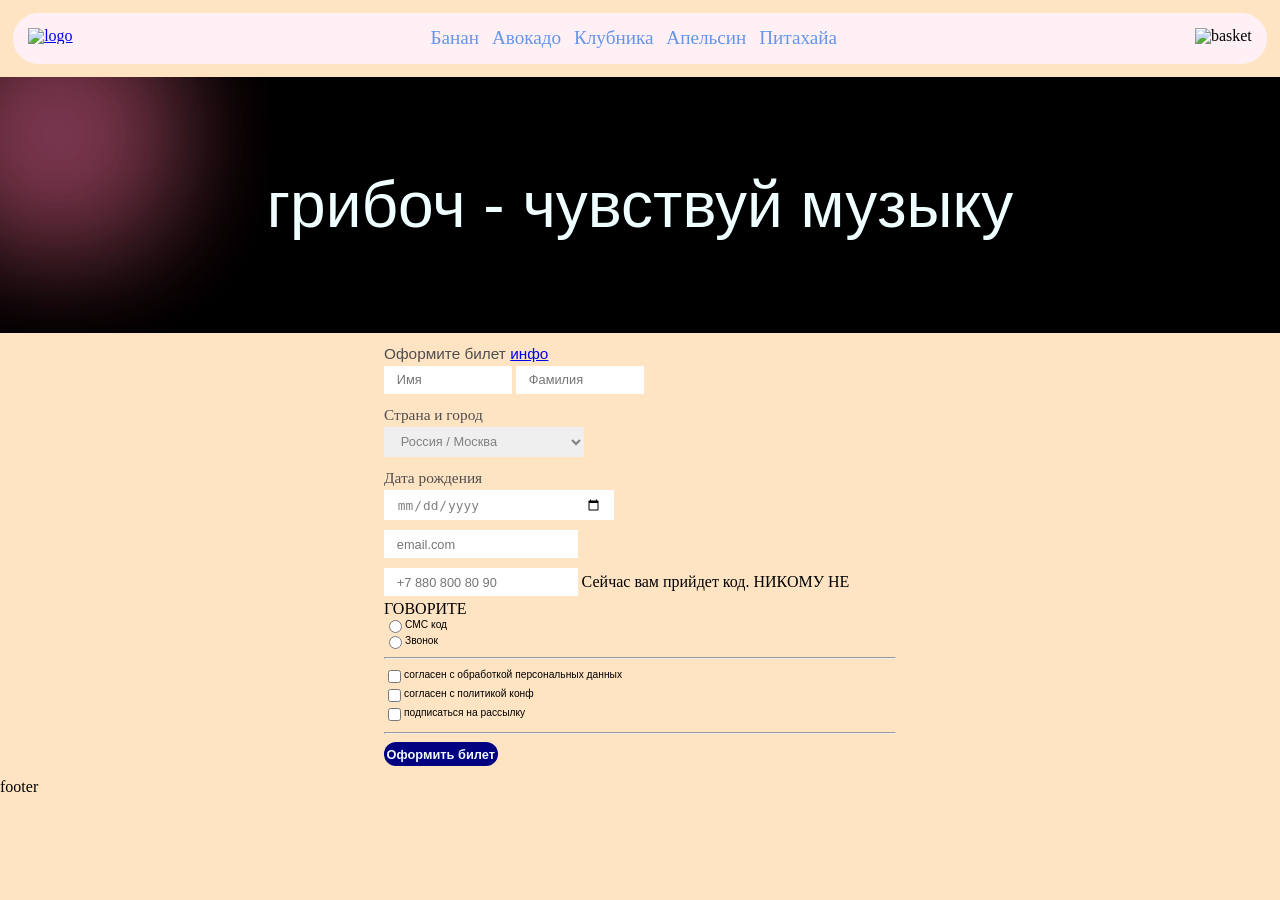
==== index.html @ 38c43dde "Add files via upload" ====
<!DOCTYPE html>
<html lang="ru" dir="ltr">
  <head>
    <meta charset="utf-8">
    <meta name="viewport" content="width=device-width, initial-scale=1.0">
    <title> module four </title> 
      <!-- <link rel="icon" href="./images/favicon.png"> -->
      <link href="./css/style.css" rel="stylesheet" type="text/css"/>
      <script src="./js/js.js" charset="utf-8"></script>
  </head>
  <body>

    <section class="menubar">
      <a href="./index.html"><img src="" alt="logo"></a>
      <div class="list_container">
        <div class="menu">
          <p>menu</p><p>↓</p>
        </div>
        <ul class="li-list">
          <li><a href="./banana.html">Банан</a></li>
          <li><a href="./avocado.html">Авокадо</a></li>
          <li><a href="./strawberry.html">Клубника</a></li>
          <li><a href="./orange.html">Апельсин</a></li>
          <li><a href="./pitahaya.html">Питахайа</a></li>
        </ul>
      </div>
      <div><img src="" alt="basket"></div>
    </section>

    <div class="banner">
        <div class="color-block">
            <div class="circle c0"></div>
            <div class="circle c1"></div>
            <div class="circle c2"></div>
            <div class="circle c3"></div>
        </div>
        <h1>грибоч - чувствуй музыку</h1>
    </div>

    <form action="imdex.html" method="post">
    <p> Оформите билет <a href="./error.html">инфо</a></p>
    <div class="form-split">
        <input type="text" placeholder="Имя">
        <input type="text" placeholder="Фамилия">
    </div>

    <h3>Страна и город</h3>
    <select name="" id="">
        <option value="">Россия / Москва</option>
        <option value="">Франция / Париж</option>
        <option value="">Испания / Берлин</option>
        <option value="">Великобритания / Лондон</option>
    </select>
        <h3>Дата рождения</h3>
        <input type="date">
        <br><input type="email" placeholder="email.com">
        <br><input type="number" placeholder="+7 880 800 80 90">
        <span>Сейчас вам прийдет код. НИКОМУ НЕ ГОВОРИТЕ</span>
        <div class="flexim"><input type="radio" name="phone"><p class="texic">СМС код</p></div>
        <div class="flexim"><input type="radio" name="phone"><p class="texic">Звонок</p></div>
            <hr>
                <div class="flexim"> <input type="checkbox"><p class="texic">согласен с обработкой персональных данных</p></div>
                <div class="flexim"> <input type="checkbox"><p class="texic">согласен с политикой конф</p></div>
                <div class="flexim"> <input type="checkbox"><p class="texic">подписаться на рассылку</p></div>
            <hr>
            <button type="submit" class="mainbutt"><a href="error.html">Оформить билет</a></button>
    </form>
        <!-- <div class="popup_finish">
            <p>успешно! билет придет вам на почту</p>
        </div> -->

            <footer>
                footer
            </footer>


  <div id="cart-sidebar" class="cart-sidebar">
    <button id="close-cart"> Закрыть корзину </button>
      <div id="cart-items"></div>
        <p id="total-price"></p>
    <button id="zakaz"> Оформить заказ </button>
</div>

</body>
</html>
---- css/style.css ----
@import "reset.css";
@import "fonts.css"; 
@import "main.css";
@import "adaptive.css";
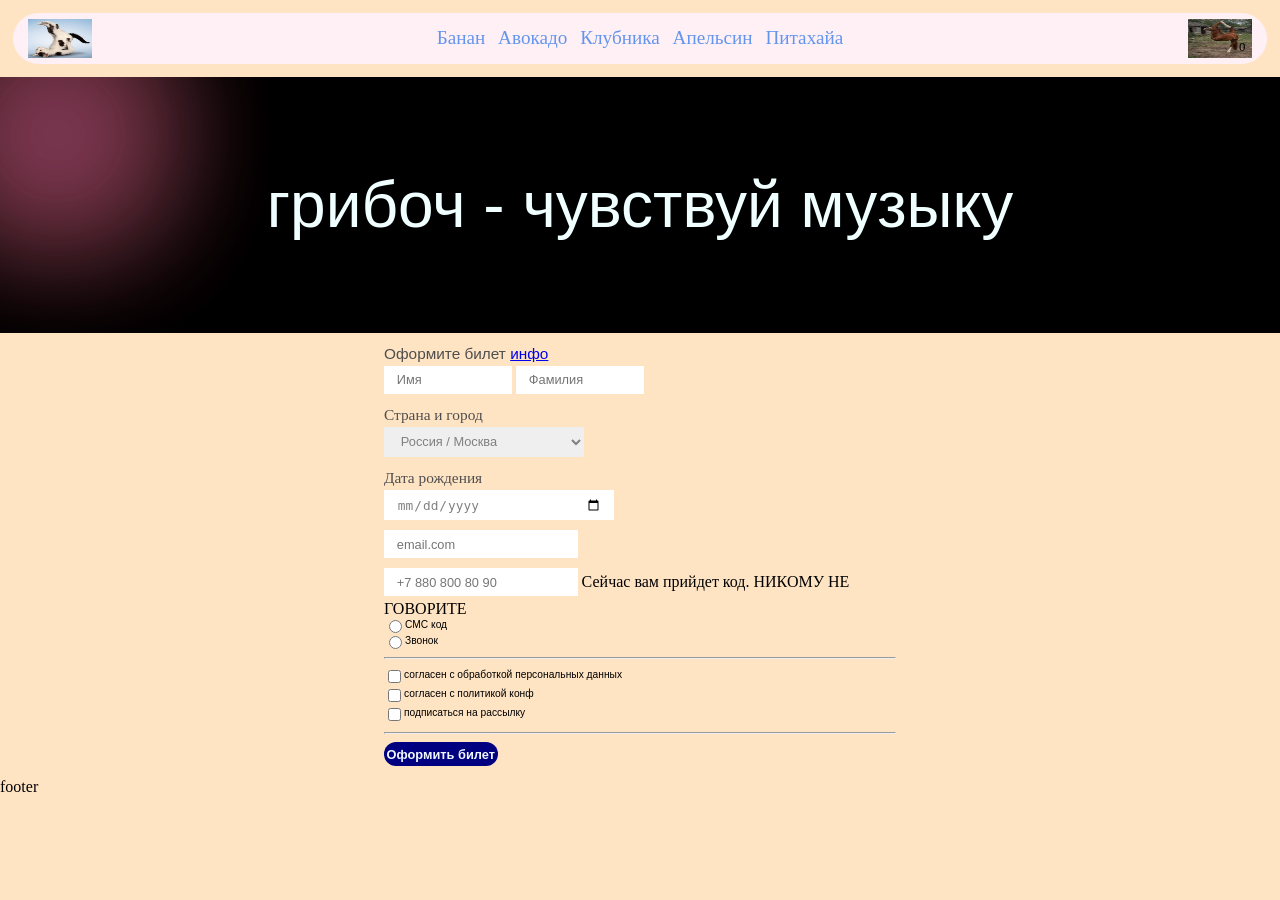
==== commit e0cb1a54: "Update index.html" ====
--- a/index.html
+++ b/index.html
@@ -11,7 +11,7 @@
   <body>
 
     <section class="menubar">
-      <a href="./index.html"><img src="" alt="logo"></a>
+      <a href="./index.html"><img class="logo" src="img/cat.jpg" alt="logo"></a>
       <div class="list_container">
         <div class="menu">
           <p>menu</p><p>↓</p>
@@ -24,7 +24,7 @@
           <li><a href="./pitahaya.html">Питахайа</a></li>
         </ul>
       </div>
-      <div><img src="" alt="basket"></div>
+     <div class="cart" id="cart-button"><img class="basket" src="./img/horse.jpg" alt="basket"> <span id="cart-count">0</span></div>
     </section>
 
     <div class="banner">
@@ -82,4 +82,4 @@
 </div>
 
 </body>
-</html>+</html>
